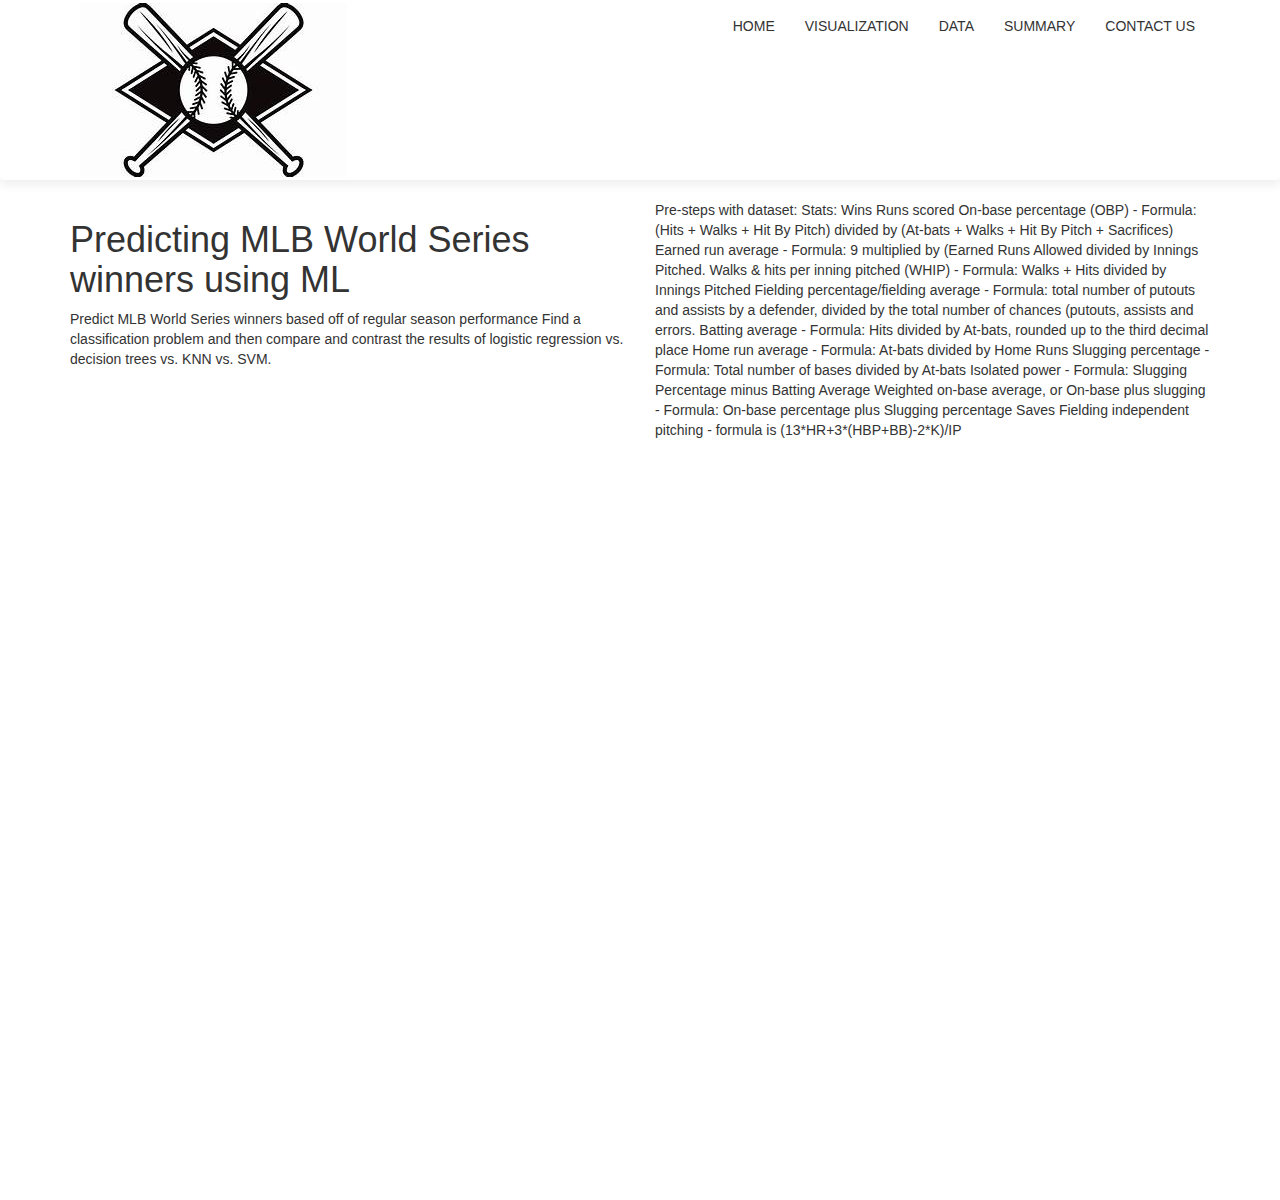
==== web/index.html @ bbc70a39 "initial website" ====
<!DOCTYPE html>

<head>

    <title> MBL</title>
    <link rel="stylesheet" href="style.css">

    <!-- Latest compiled and minified CSS -->
<link rel="stylesheet" href="https://maxcdn.bootstrapcdn.com/bootstrap/3.4.1/css/bootstrap.min.css">

<!-- jQuery library -->
<script src="https://ajax.googleapis.com/ajax/libs/jquery/3.5.1/jquery.min.js"></script>

<!-- Latest compiled JavaScript -->
<script src="https://maxcdn.bootstrapcdn.com/bootstrap/3.4.1/js/bootstrap.min.js"></script>

</head>

<body>



    <header class="header">
    <nav class="navbar navbar-style">
        <div class="container">
            <div class="navbar-header">
                <button type="button" class="navbar-toggle" data-toggle="collapse" data-target="#micon">

                    <span class="icon-bar"></span>
                    <span class="icon-bar"></span>
                    <span class="icon-bar"></span>



                </button>


                <!--<a href=""><img class="logo" src="th.jpg"></a>-->
                <a href=""><img class="logo" src="th.jpg"></a>
                

            </div>
            <div class="collapse navbar-collapse" id="micon">
            <ul class="nav navbar-nav navbar-right">
                <li><a href="index.html"> HOME</a></li>
                <li><a href="visualization.html"> VISUALIZATION</a></li>
                <li><a href="Data.html"> DATA</a></li>
                <li><a href="Summary.html"> SUMMARY</a></li>
                <li><a href="contact.html"> CONTACT US</a></li>
            </ul>
        </div>
        </div>
    </nav>

    <div class="container">
        <div class="row">
            <div class="col-sm-6">
                <h1>Predicting MLB World Series winners using ML</h1>
                <p>  Predict MLB World Series winners based off of regular season performance
                    Find a classification problem and then compare and contrast the results of logistic regression vs. decision trees vs. KNN vs. SVM.
                    </p>

            </div>

            <div class="col-sm-6">
                <p class="text-responsive">Pre-steps with dataset:
                    Stats: 
                    Wins 
                    Runs scored
                    On-base percentage (OBP) - Formula: (Hits + Walks + Hit By Pitch) divided by (At-bats + Walks + Hit By Pitch + Sacrifices)
                    Earned run average - Formula: 9 multiplied by (Earned Runs Allowed divided by Innings Pitched.
                    Walks & hits per inning pitched (WHIP) - Formula: Walks + Hits divided by Innings Pitched
                    Fielding percentage/fielding average - Formula: total number of putouts and assists by a defender, divided by the total number of chances (putouts, assists and errors.
                    Batting average - Formula: Hits divided by At-bats, rounded up to the third decimal place
                    Home run average - Formula: At-bats divided by Home Runs
                    Slugging percentage - Formula: Total number of bases divided by At-bats
                    Isolated power - Formula: Slugging Percentage minus Batting Average
                    Weighted on-base average, or On-base plus slugging - Formula: On-base percentage plus Slugging percentage
                    Saves 
                    Fielding independent pitching - formula is (13*HR+3*(HBP+BB)-2*K)/IP 
                    
                    </p>

            </div>

        </div>
    </div>
</body>
        
</html>
---- web/style.css ----
*{
    margin: o;
    padding: 0%;


}
.header
{
    height: 100vh;
}
.navbar-style
{
    box-shadow: 0 5px 10px #efefef;
    text-transform: uppercase;
}
.logo
{
    height: 1;
    padding: 2px 10px;
   
}
.icon-bar
{
    background: darkorange;
}
li a
{
    color: #333;
}




body {
    background-image: url("https://wallpapertag.com/wallpaper/middle/c/1/4/113851-softball-backgrounds-2185x1080-computer.jpg");
    height: 1200px;
    background-position: center;
    background-repeat: no-repeat;
    background-size: cover;
}
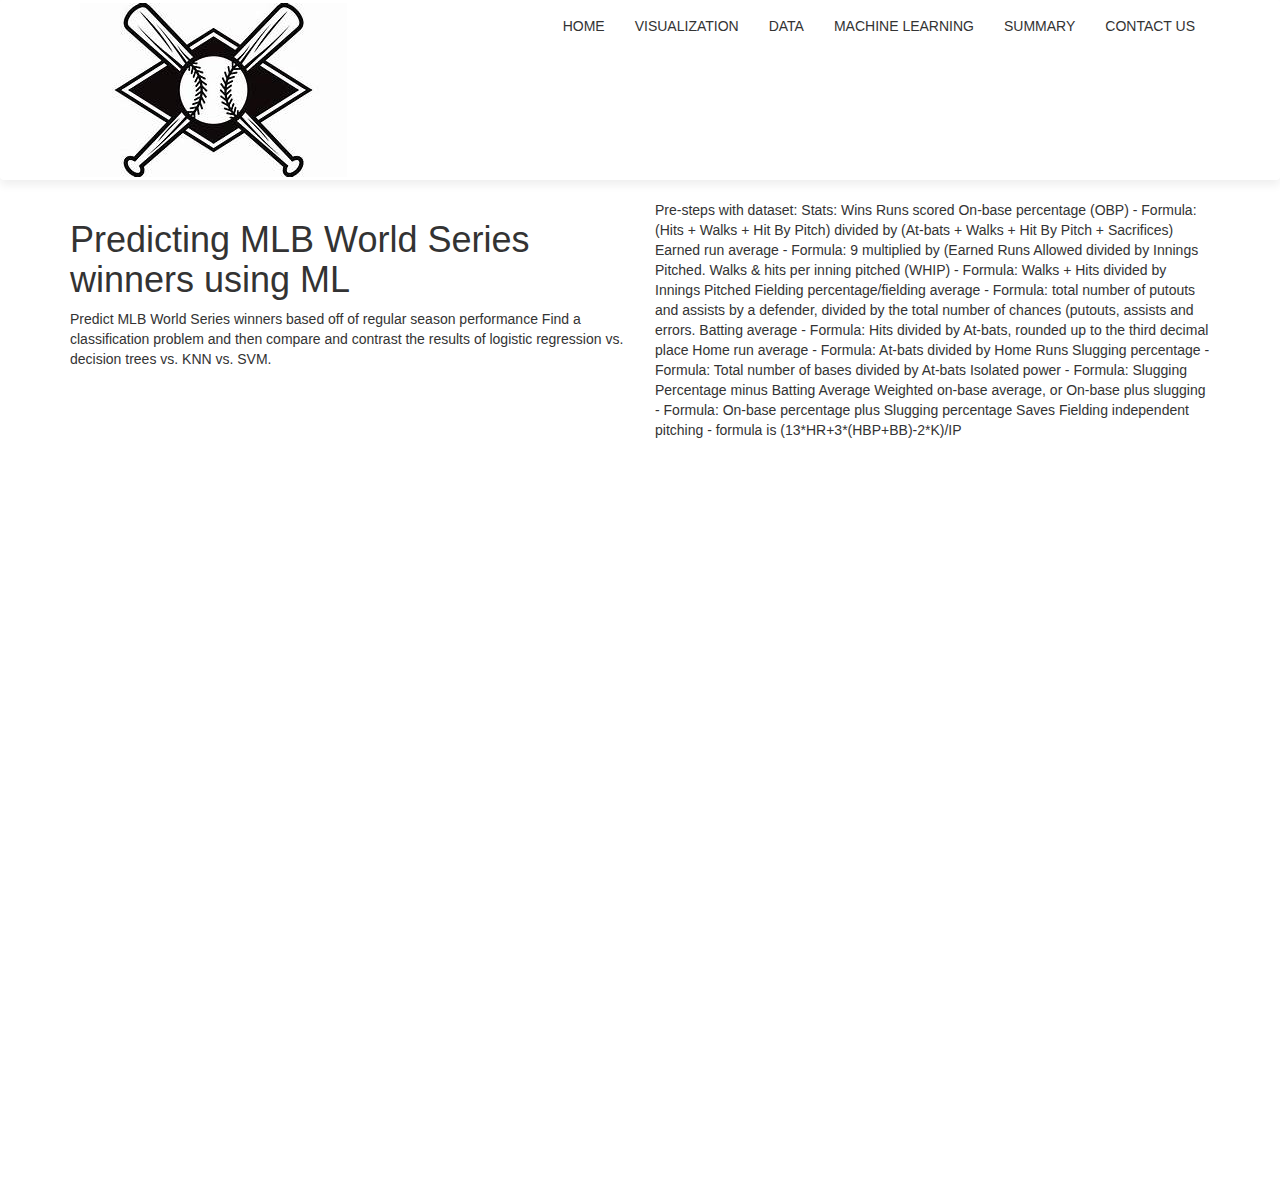
==== commit 5462366e: "html table needs to be filled in. reformat json with all years and different format for easier html" ====
--- a/web/index.html
+++ b/web/index.html
@@ -2,7 +2,7 @@
 
 <head>
 
-    <title> MBL</title>
+    <title> MLB</title>
     <link rel="stylesheet" href="style.css">
 
     <!-- Latest compiled and minified CSS -->
@@ -13,6 +13,8 @@
 
 <!-- Latest compiled JavaScript -->
 <script src="https://maxcdn.bootstrapcdn.com/bootstrap/3.4.1/js/bootstrap.min.js"></script>
+<script src="https://d3js.org/d3.v5.min.js"></script>
+<script src="app.js"></script>
 
 </head>
 
@@ -45,6 +47,7 @@
                 <li><a href="index.html"> HOME</a></li>
                 <li><a href="visualization.html"> VISUALIZATION</a></li>
                 <li><a href="Data.html"> DATA</a></li>
+                <li><a href="ML.html"> MACHINE LEARNING</a></li>
                 <li><a href="Summary.html"> SUMMARY</a></li>
                 <li><a href="contact.html"> CONTACT US</a></li>
             </ul>
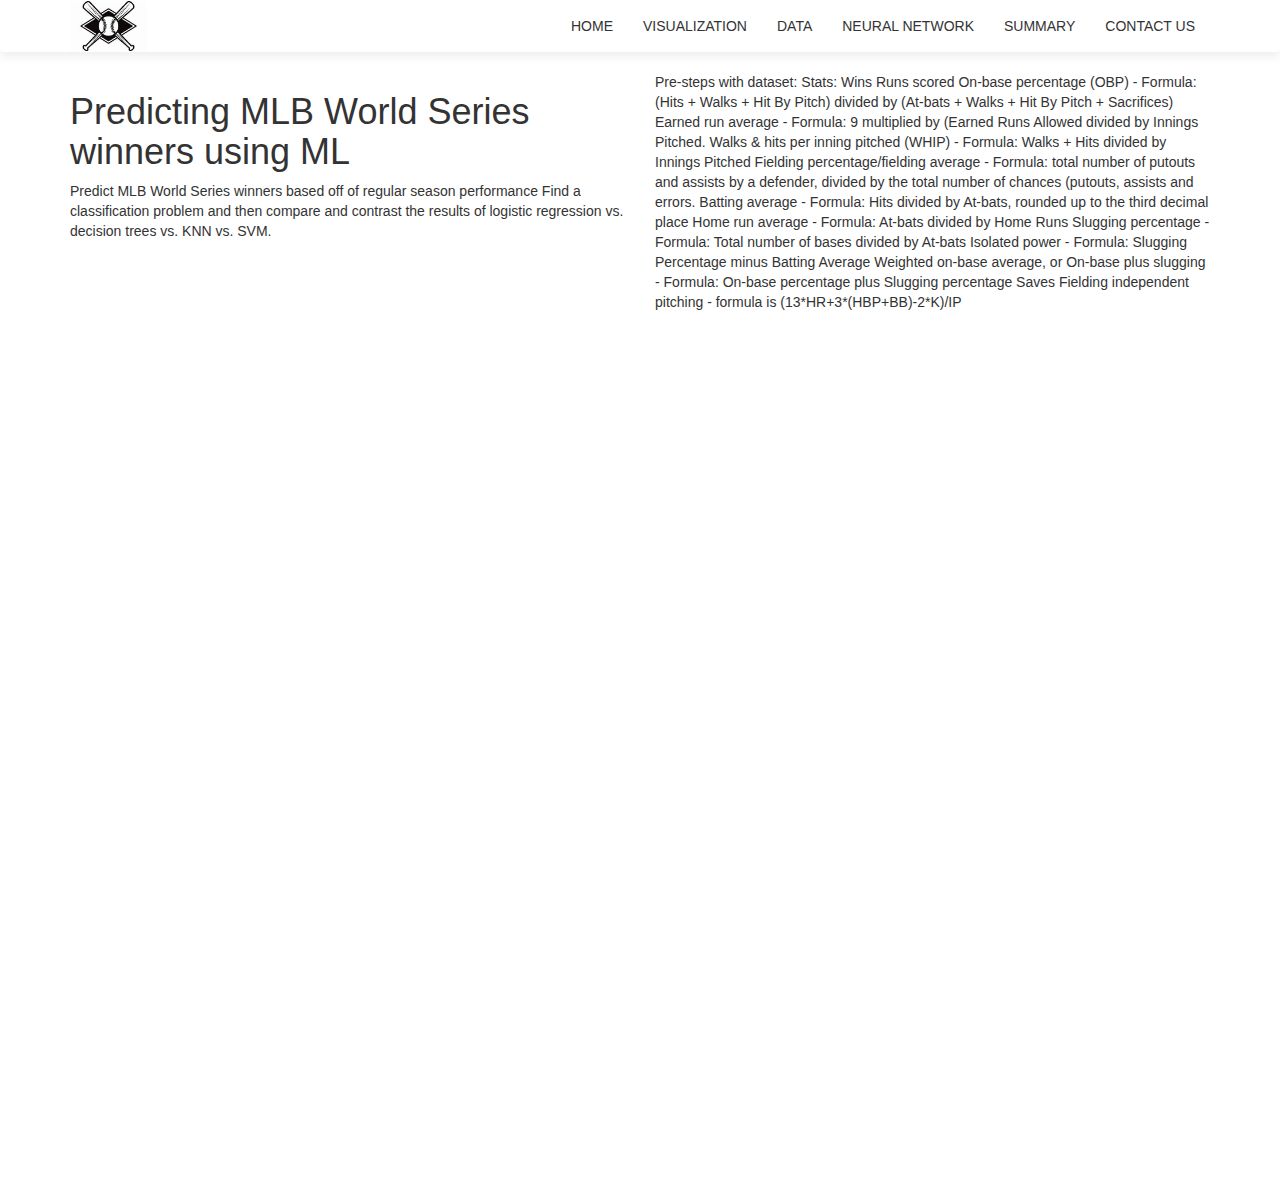
==== commit 3de93faa: "adding formatted table" ====
--- a/web/index.html
+++ b/web/index.html
@@ -47,7 +47,7 @@
                 <li><a href="index.html"> HOME</a></li>
                 <li><a href="visualization.html"> VISUALIZATION</a></li>
                 <li><a href="Data.html"> DATA</a></li>
-                <li><a href="ML.html"> MACHINE LEARNING</a></li>
+                <li><a href="ML.html"> NEURAL NETWORK</a></li>
                 <li><a href="Summary.html"> SUMMARY</a></li>
                 <li><a href="contact.html"> CONTACT US</a></li>
             </ul>
--- a/web/style.css
+++ b/web/style.css
@@ -15,8 +15,8 @@
 }
 .logo
 {
-    height: 1;
-    padding: 2px 10px;
+    height: 50px;
+    /* padding: 2px 10px; */
    
 }
 .icon-bar
@@ -28,6 +28,23 @@
     color: #333;
 }
 
+
+tr {
+    background-color: white;
+}
+
+.bold {
+    font-weight: bolder;
+    background-color: rgb(190, 229, 190);
+}
+.trfail {
+    background-color: rgb(240, 148, 148);
+}
+
+
+.trpass {
+    background-color: rgb(190, 229, 190);
+}
 
 
 
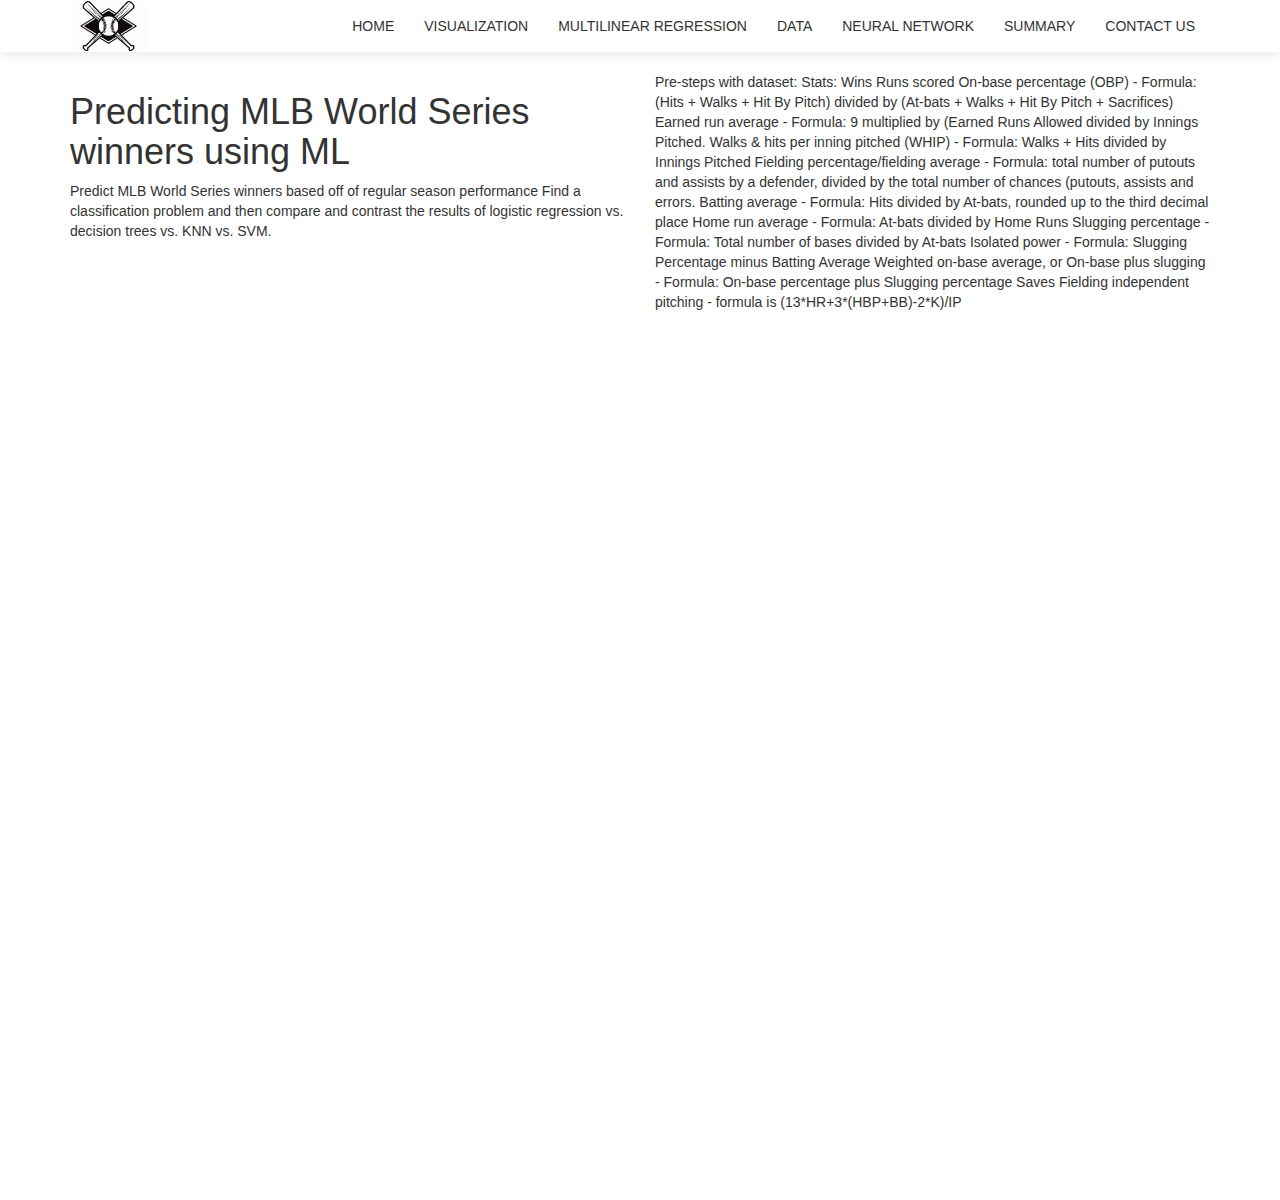
==== commit 7bd2fb19: "added multilinear regression tab for website and added images" ====
--- a/web/index.html
+++ b/web/index.html
@@ -46,6 +46,7 @@
             <ul class="nav navbar-nav navbar-right">
                 <li><a href="index.html"> HOME</a></li>
                 <li><a href="visualization.html"> VISUALIZATION</a></li>
+                <li><a href="mlregression.html"> MULTILINEAR REGRESSION</a></li>    
                 <li><a href="Data.html"> DATA</a></li>
                 <li><a href="ML.html"> NEURAL NETWORK</a></li>
                 <li><a href="Summary.html"> SUMMARY</a></li>
--- a/web/style.css
+++ b/web/style.css
@@ -46,7 +46,10 @@
     background-color: rgb(190, 229, 190);
 }
 
-
+.btn {
+    padding: 7px;
+    margin: 7px;
+}
 
 body {
     background-image: url("https://wallpapertag.com/wallpaper/middle/c/1/4/113851-softball-backgrounds-2185x1080-computer.jpg");
@@ -56,6 +59,32 @@
     background-size: cover;
 }
 
+.predimgs {
+    width: 150px;
+    height: 150px;
+    display: block;
+    margin-left: auto;
+    margin-right: auto;
+    margin: 0;
+    position: absolute;               
+    top: 50%;                         
+    transform: translate(0, 0%);
+}
+
+.predimgsb {
+    width: 100%;
+    height: auto; 
+    display: block;
+    margin-left: auto;
+    margin-right: auto;
+    margin: 0;
+    position: absolute;               
+    top: 50%;                         
+    transform: translate(0, 0%);
+}
+
+.nn-desc {
+    background-color: white;
+}
 
 
-
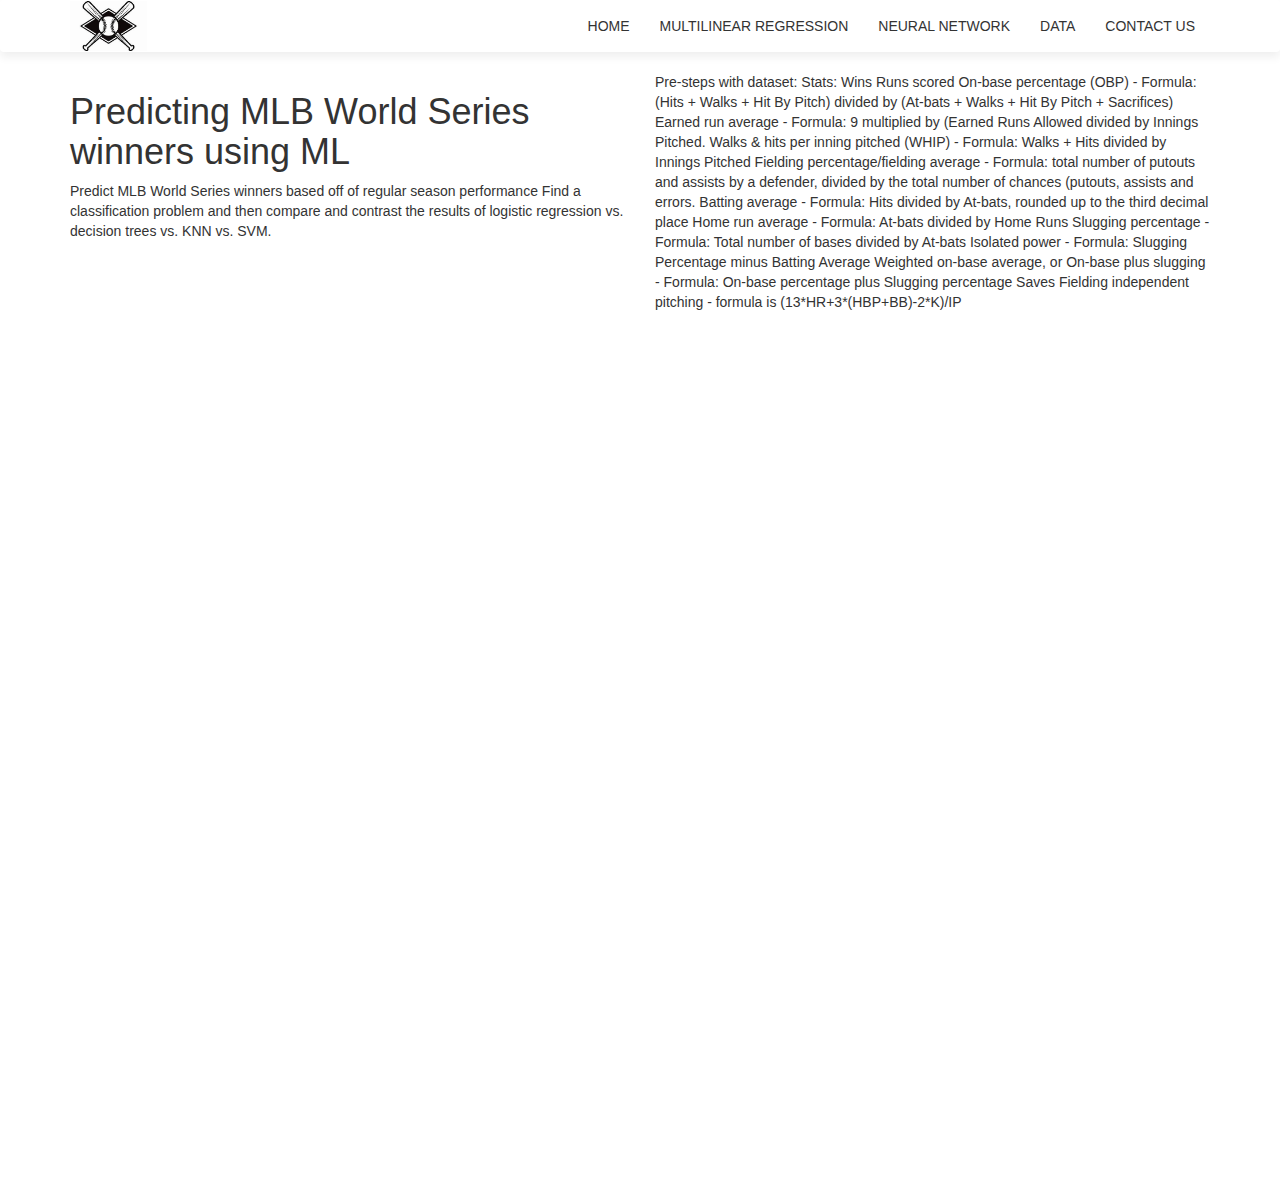
==== commit 7d288eb9: "remove unwanted website tabs" ====
--- a/web/index.html
+++ b/web/index.html
@@ -45,11 +45,9 @@
             <div class="collapse navbar-collapse" id="micon">
             <ul class="nav navbar-nav navbar-right">
                 <li><a href="index.html"> HOME</a></li>
-                <li><a href="visualization.html"> VISUALIZATION</a></li>
-                <li><a href="mlregression.html"> MULTILINEAR REGRESSION</a></li>    
+                <li><a href="mlregression.html"> MULTILINEAR REGRESSION</a></li> 
+                <li><a href="ML.html"> NEURAL NETWORK</a></li>
                 <li><a href="Data.html"> DATA</a></li>
-                <li><a href="ML.html"> NEURAL NETWORK</a></li>
-                <li><a href="Summary.html"> SUMMARY</a></li>
                 <li><a href="contact.html"> CONTACT US</a></li>
             </ul>
         </div>
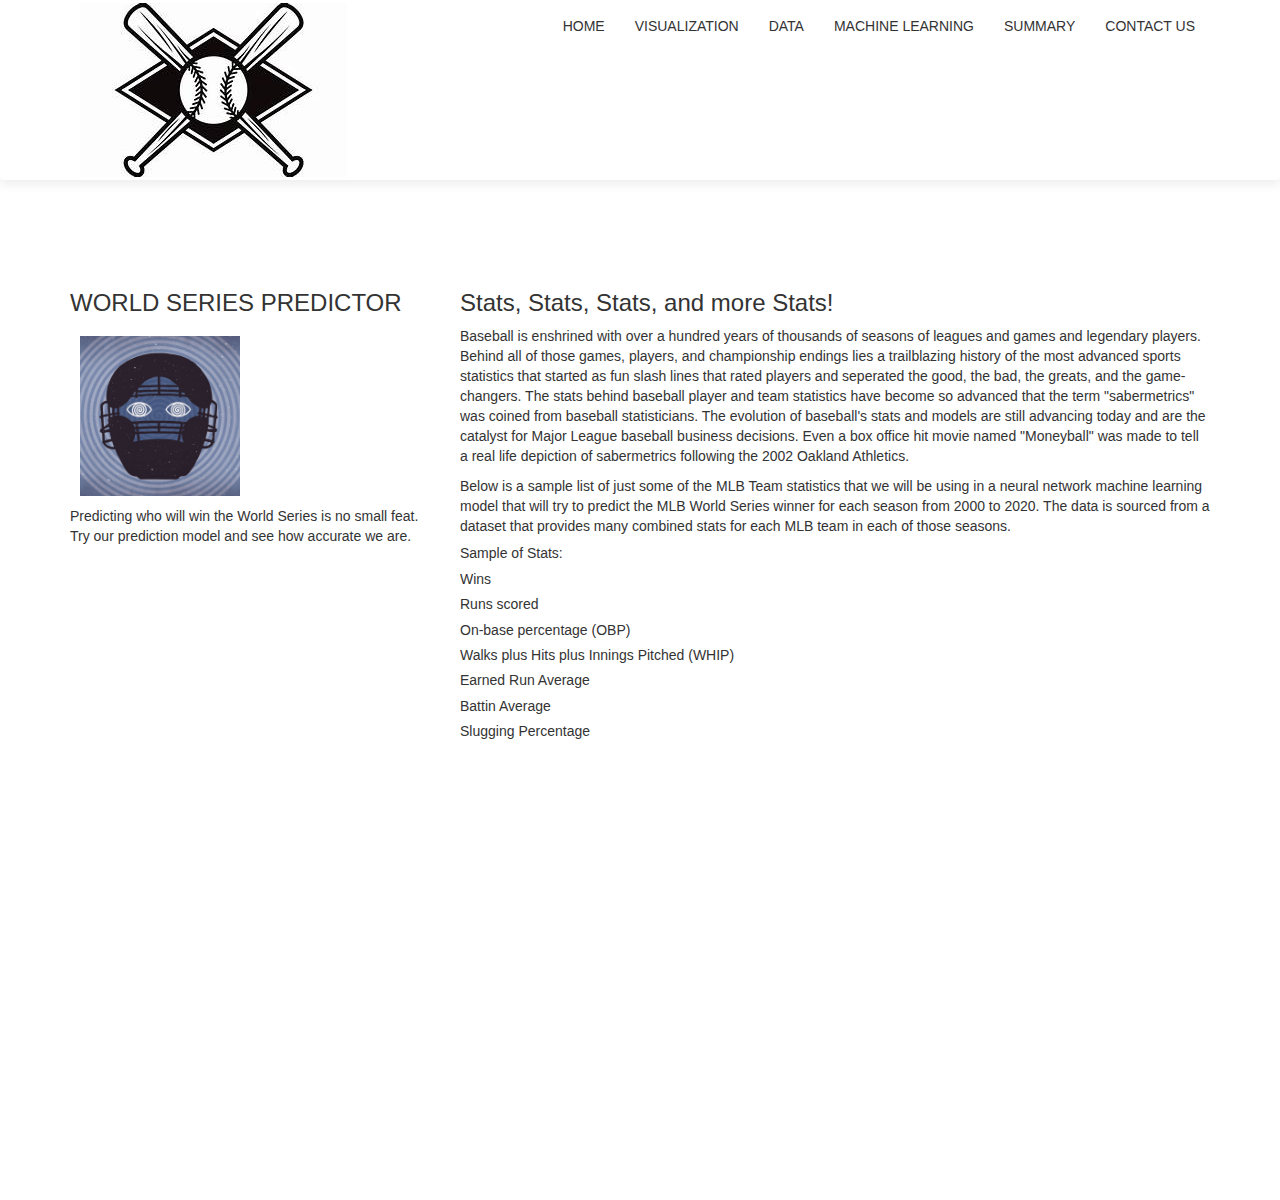
==== commit fa8fe7ff: "pushing homepage code" ====
--- a/web/index.html
+++ b/web/index.html
@@ -1,25 +1,18 @@
 <!DOCTYPE html>
-
 <head>
-
     <title> MLB</title>
     <link rel="stylesheet" href="style.css">
-
     <!-- Latest compiled and minified CSS -->
 <link rel="stylesheet" href="https://maxcdn.bootstrapcdn.com/bootstrap/3.4.1/css/bootstrap.min.css">
-
 <!-- jQuery library -->
 <script src="https://ajax.googleapis.com/ajax/libs/jquery/3.5.1/jquery.min.js"></script>
-
 <!-- Latest compiled JavaScript -->
 <script src="https://maxcdn.bootstrapcdn.com/bootstrap/3.4.1/js/bootstrap.min.js"></script>
 <script src="https://d3js.org/d3.v5.min.js"></script>
 <script src="app.js"></script>
-
+ <link rel="stylesheet" href="style.css">
 </head>
-
 <body>
-
 
 
     <header class="header">
@@ -27,66 +20,66 @@
         <div class="container">
             <div class="navbar-header">
                 <button type="button" class="navbar-toggle" data-toggle="collapse" data-target="#micon">
-
                     <span class="icon-bar"></span>
                     <span class="icon-bar"></span>
                     <span class="icon-bar"></span>
 
 
-
                 </button>
-
 
                 <!--<a href=""><img class="logo" src="th.jpg"></a>-->
                 <a href=""><img class="logo" src="th.jpg"></a>
                 
-
             </div>
             <div class="collapse navbar-collapse" id="micon">
             <ul class="nav navbar-nav navbar-right">
                 <li><a href="index.html"> HOME</a></li>
-                <li><a href="mlregression.html"> MULTILINEAR REGRESSION</a></li> 
-                <li><a href="ML.html"> NEURAL NETWORK</a></li>
+                <li><a href="visualization.html"> VISUALIZATION</a></li>
                 <li><a href="Data.html"> DATA</a></li>
+                <li><a href="ML.html"> MACHINE LEARNING</a></li>
+                <li><a href="Summary.html"> SUMMARY</a></li>
                 <li><a href="contact.html"> CONTACT US</a></li>
             </ul>
         </div>
         </div>
     </nav>
+    <div class="container content">
+        <div class="row">
+            <div class="col-sm-4">
+                    <h3>WORLD SERIES PREDICTOR</h3>
+                    <img class="img-thumbnail float-center" src="/web/catcher.jpg" width="50%" alt="index">
+                    <p>  Predicting who will win the World Series is no small feat.
+                         Try our prediction model and see how accurate we are.
+                    </p>
+                </div>
+                    
+   
+            <div class="col-sm-8">
+                <h3>Stats, Stats, Stats, and more Stats!</h3>
+                    <p> Baseball is enshrined with over a hundred years of thousands of seasons of leagues and games 
+                    and legendary players.  Behind all of those games, players, and championship endings lies a trailblazing history of the most
+                    advanced sports statistics that started as fun slash lines that rated players and seperated the good, the bad, the greats, and 
+                    the game-changers. The stats behind baseball player and team statistics have become so advanced that the term "sabermetrics" was 
+                    coined from baseball statisticians.  The evolution of baseball's stats and models are still advancing today and are the catalyst for Major League baseball business decisions.  Even a box office
+                    hit movie named "Moneyball" was made to tell a real life depiction of sabermetrics following the 2002 Oakland Athletics.</p>
+                    
+                    <p>Below is a sample list of just some of the MLB Team statistics that we will be using in a neural network machine learning model
+                    that will try to predict the MLB World Series winner for each season from 2000 to 2020.  The data is sourced from a dataset that 
+                    provides many combined stats for each MLB team in each of those seasons.</p>
 
-    <div class="container">
-        <div class="row">
-            <div class="col-sm-6">
-                <h1>Predicting MLB World Series winners using ML</h1>
-                <p>  Predict MLB World Series winners based off of regular season performance
-                    Find a classification problem and then compare and contrast the results of logistic regression vs. decision trees vs. KNN vs. SVM.
-                    </p>
-
+                    <h5> Sample of Stats:</h5> 
+                    <h5>Wins</h5>    
+                    <h5>Runs scored</h5>
+                    <h5>On-base percentage (OBP)</h5>
+                    <h5>Walks plus Hits plus Innings Pitched (WHIP)</h5>
+                    <h5>Earned Run Average</h5>
+                    <h5>Battin Average</h5>
+                    <h5>Slugging Percentage</h5>
+                    
+                
             </div>
-
-            <div class="col-sm-6">
-                <p class="text-responsive">Pre-steps with dataset:
-                    Stats: 
-                    Wins 
-                    Runs scored
-                    On-base percentage (OBP) - Formula: (Hits + Walks + Hit By Pitch) divided by (At-bats + Walks + Hit By Pitch + Sacrifices)
-                    Earned run average - Formula: 9 multiplied by (Earned Runs Allowed divided by Innings Pitched.
-                    Walks & hits per inning pitched (WHIP) - Formula: Walks + Hits divided by Innings Pitched
-                    Fielding percentage/fielding average - Formula: total number of putouts and assists by a defender, divided by the total number of chances (putouts, assists and errors.
-                    Batting average - Formula: Hits divided by At-bats, rounded up to the third decimal place
-                    Home run average - Formula: At-bats divided by Home Runs
-                    Slugging percentage - Formula: Total number of bases divided by At-bats
-                    Isolated power - Formula: Slugging Percentage minus Batting Average
-                    Weighted on-base average, or On-base plus slugging - Formula: On-base percentage plus Slugging percentage
-                    Saves 
-                    Fielding independent pitching - formula is (13*HR+3*(HBP+BB)-2*K)/IP 
-                    
-                    </p>
-
-            </div>
-
         </div>
     </div>
 </body>
         
-</html>+</html>
--- a/web/style.css
+++ b/web/style.css
@@ -1,7 +1,6 @@
 *{
     margin: o;
     padding: 0%;
-
 
 }
 .header
@@ -13,10 +12,18 @@
     box-shadow: 0 5px 10px #efefef;
     text-transform: uppercase;
 }
+/* navbar styling*/
+a.navbar-brand{
+    margin-left: 10px;
+    padding: 10px;
+    background-color: rgb(135, 133, 228);
+    font-family: 'Times New Roman', Times, serif;
+    font-size: 25px;
+}
 .logo
 {
-    height: 50px;
-    /* padding: 2px 10px; */
+    height: 1;
+    padding: 2px 10px;
    
 }
 .icon-bar
@@ -27,28 +34,10 @@
 {
     color: #333;
 }
-
-
-tr {
-    background-color: white;
-}
-
-.bold {
-    font-weight: bolder;
-    background-color: rgb(190, 229, 190);
-}
-.trfail {
-    background-color: rgb(240, 148, 148);
-}
-
-
-.trpass {
-    background-color: rgb(190, 229, 190);
-}
-
-.btn {
-    padding: 7px;
-    margin: 7px;
+/* image styling*/
+.img-thumbnail{
+    padding:10px;
+    border: none;
 }
 
 body {
@@ -58,33 +47,41 @@
     background-repeat: no-repeat;
     background-size: cover;
 }
-
-.predimgs {
-    width: 150px;
-    height: 150px;
-    display: block;
-    margin-left: auto;
-    margin-right: auto;
-    margin: 0;
-    position: absolute;               
-    top: 50%;                         
-    transform: translate(0, 0%);
+.col-md-12{
+    background-color: white;
+    padding-top: 20px;
+    padding-bottom:40px;
+    
+}
+.col-md-6{
+    background-color: white;
+    padding-top: 20px;
+    padding-bottom:40px;
 }
 
-.predimgsb {
-    width: 100%;
-    height: auto; 
-    display: block;
-    margin-left: auto;
-    margin-right: auto;
-    margin: 0;
-    position: absolute;               
-    top: 50%;                         
-    transform: translate(0, 0%);
+.col-sm-4{
+    background-color: white;
+    padding-top: 20px;
+    padding-bottom:40px;
 }
 
-.nn-desc {
+.col-sm-8{
     background-color: white;
+    padding-top: 20px;
+    padding-bottom:40px;
 }
 
+/* content styling*/
+.content {
+    padding-top: 50px;
+    padding-bottom: 80px;
+    overflow: hidden;
+}
+/* image border styling*/
+.pic{
+    border: 3px solid rgb(81, 175, 160);
+}
+.content.bg-white {
+    margin-top: 15px;
+}
 
--- a/web/style.css
+++ b/web/style.css
@@ -1,7 +1,6 @@
 *{
     margin: o;
     padding: 0%;
-
 
 }
 .header
@@ -13,10 +12,18 @@
     box-shadow: 0 5px 10px #efefef;
     text-transform: uppercase;
 }
+/* navbar styling*/
+a.navbar-brand{
+    margin-left: 10px;
+    padding: 10px;
+    background-color: rgb(135, 133, 228);
+    font-family: 'Times New Roman', Times, serif;
+    font-size: 25px;
+}
 .logo
 {
-    height: 50px;
-    /* padding: 2px 10px; */
+    height: 1;
+    padding: 2px 10px;
    
 }
 .icon-bar
@@ -27,28 +34,10 @@
 {
     color: #333;
 }
-
-
-tr {
-    background-color: white;
-}
-
-.bold {
-    font-weight: bolder;
-    background-color: rgb(190, 229, 190);
-}
-.trfail {
-    background-color: rgb(240, 148, 148);
-}
-
-
-.trpass {
-    background-color: rgb(190, 229, 190);
-}
-
-.btn {
-    padding: 7px;
-    margin: 7px;
+/* image styling*/
+.img-thumbnail{
+    padding:10px;
+    border: none;
 }
 
 body {
@@ -58,33 +47,41 @@
     background-repeat: no-repeat;
     background-size: cover;
 }
-
-.predimgs {
-    width: 150px;
-    height: 150px;
-    display: block;
-    margin-left: auto;
-    margin-right: auto;
-    margin: 0;
-    position: absolute;               
-    top: 50%;                         
-    transform: translate(0, 0%);
+.col-md-12{
+    background-color: white;
+    padding-top: 20px;
+    padding-bottom:40px;
+    
+}
+.col-md-6{
+    background-color: white;
+    padding-top: 20px;
+    padding-bottom:40px;
 }
 
-.predimgsb {
-    width: 100%;
-    height: auto; 
-    display: block;
-    margin-left: auto;
-    margin-right: auto;
-    margin: 0;
-    position: absolute;               
-    top: 50%;                         
-    transform: translate(0, 0%);
+.col-sm-4{
+    background-color: white;
+    padding-top: 20px;
+    padding-bottom:40px;
 }
 
-.nn-desc {
+.col-sm-8{
     background-color: white;
+    padding-top: 20px;
+    padding-bottom:40px;
 }
 
+/* content styling*/
+.content {
+    padding-top: 50px;
+    padding-bottom: 80px;
+    overflow: hidden;
+}
+/* image border styling*/
+.pic{
+    border: 3px solid rgb(81, 175, 160);
+}
+.content.bg-white {
+    margin-top: 15px;
+}
 
